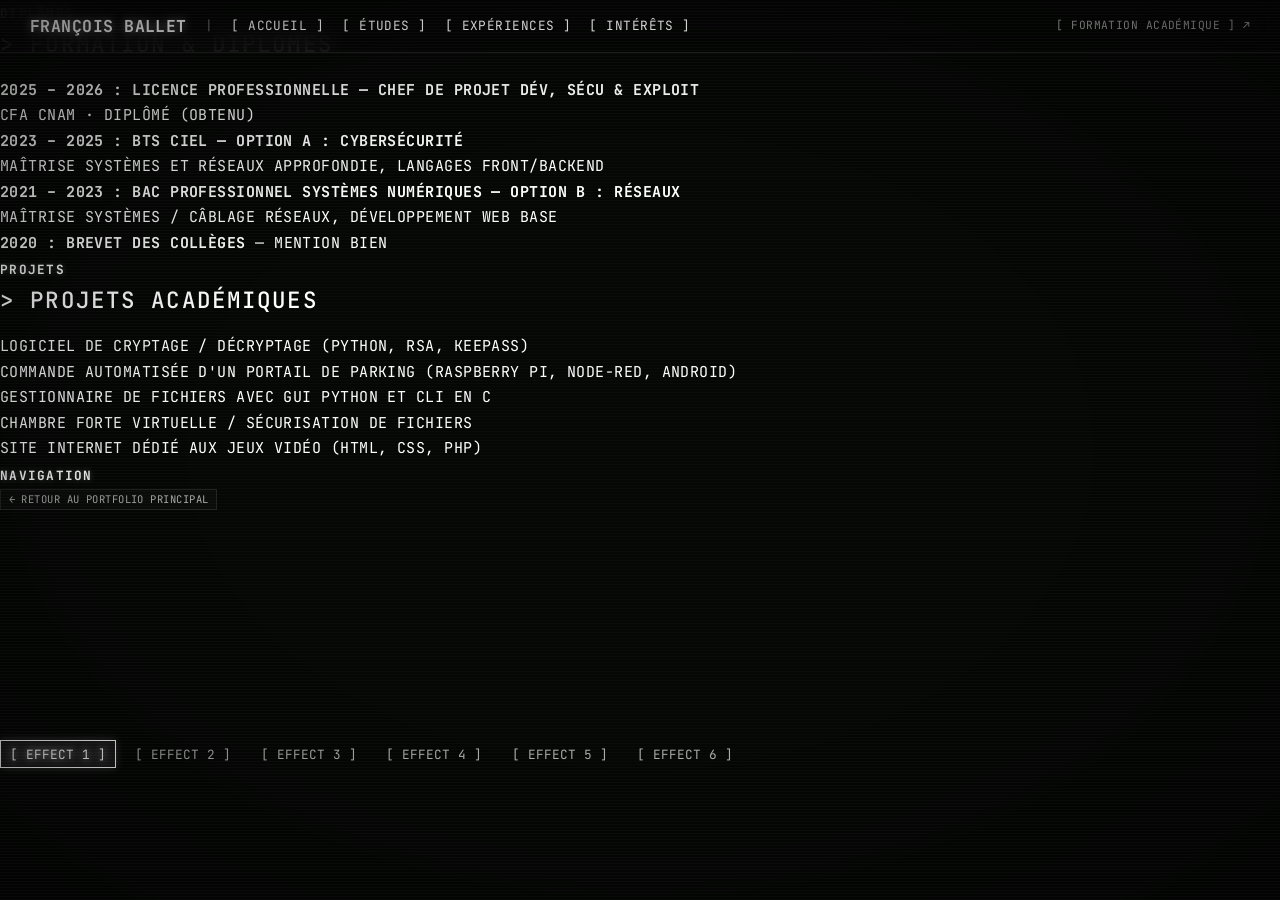
==== Portfolio/cv-etudes.html @ fd4faad6 "feat: update Licence Pro status to graduated (Diplômé)" ====
<!DOCTYPE html>
<html lang="fr">
<head>
  <meta charset="UTF-8">
  <meta name="viewport" content="width=device-width, initial-scale=1.0">
  <title>Parcours Scolaire — François Ballet</title>
  <link rel="stylesheet" href="css/type-shuffle.css">
</head>
<body>

  <header class="top-bar">
    <div class="top-bar-left">
      <a href="index.html" class="type-shuffle">FRANÇOIS BALLET</a>
      <span style="opacity: 0.4;">|</span>
      <a href="index.html" class="type-shuffle">[ ACCUEIL ]</a>
      <a href="cv-etudes.html" class="type-shuffle">[ ÉTUDES ]</a>
      <a href="cv-travail.html" class="type-shuffle">[ EXPÉRIENCES ]</a>
      <a href="interets.html" class="type-shuffle">[ INTÉRÊTS ]</a>
    </div>
    <div class="top-bar-right">
      <span>[ FORMATION ACADÉMIQUE ] ↗</span>
    </div>
  </header>

  <main class="layout-container" style="min-height: calc(100vh - 160px);">
    <div class="terminal-main" style="width: 100%;">
      
      <section class="terminal-section">
        <div class="label-title type-shuffle">DIPLÔMES</div>
        <div class="label-content">
          <h2 class="type-shuffle" style="margin-bottom: 1rem;">> FORMATION & DIPLÔMES</h2>
          <ul>
            <li class="type-shuffle">
              <strong>2025 – 2026 : LICENCE PROFESSIONNELLE — CHEF DE PROJET DÉV, SÉCU & EXPLOIT</strong><br>
              CFA CNAM · DIPLÔMÉ (OBTENU)
            </li>
            <li class="type-shuffle">
              <strong>2023 – 2025 : BTS CIEL — OPTION A : CYBERSÉCURITÉ</strong><br>
              MAÎTRISE SYSTÈMES ET RÉSEAUX APPROFONDIE, LANGAGES FRONT/BACKEND
            </li>
            <li class="type-shuffle">
              <strong>2021 – 2023 : BAC PROFESSIONNEL SYSTÈMES NUMÉRIQUES — OPTION B : RÉSEAUX</strong><br>
              MAÎTRISE SYSTÈMES / CÂBLAGE RÉSEAUX, DÉVELOPPEMENT WEB BASE
            </li>
            <li class="type-shuffle">
              <strong>2020 : BREVET DES COLLÈGES</strong> — MENTION BIEN
            </li>
          </ul>
        </div>
      </section>

      <section class="terminal-section">
        <div class="label-title type-shuffle">PROJETS</div>
        <div class="label-content">
          <h2 class="type-shuffle" style="margin-bottom: 1rem;">> PROJETS ACADÉMIQUES</h2>
          <ul>
            <li class="type-shuffle">LOGICIEL DE CRYPTAGE / DÉCRYPTAGE (PYTHON, RSA, KEEPASS)</li>
            <li class="type-shuffle">COMMANDE AUTOMATISÉE D'UN PORTAIL DE PARKING (RASPBERRY PI, NODE-RED, ANDROID)</li>
            <li class="type-shuffle">GESTIONNAIRE DE FICHIERS AVEC GUI PYTHON ET CLI EN C</li>
            <li class="type-shuffle">CHAMBRE FORTE VIRTUELLE / SÉCURISATION DE FICHIERS</li>
            <li class="type-shuffle">SITE INTERNET DÉDIÉ AUX JEUX VIDÉO (HTML, CSS, PHP)</li>
          </ul>
        </div>
      </section>

      <section class="terminal-section">
        <div class="label-title type-shuffle">NAVIGATION</div>
        <div class="label-content">
          <div class="item-tag-list">
            <a href="index.html" class="terminal-tag type-shuffle">← RETOUR AU PORTFOLIO PRINCIPAL</a>
          </div>
        </div>
      </section>

    </div>
  </main>

  <footer class="bottom-effects-bar">
    <button class="effect-btn active" data-effect="1">[ effect 1 ]</button>
    <button class="effect-btn" data-effect="2">[ effect 2 ]</button>
    <button class="effect-btn" data-effect="3">[ effect 3 ]</button>
    <button class="effect-btn" data-effect="4">[ effect 4 ]</button>
    <button class="effect-btn" data-effect="5">[ effect 5 ]</button>
    <button class="effect-btn" data-effect="6">[ effect 6 ]</button>
  </footer>

  <script src="js/type-shuffle.js"></script>
  <script>
    document.addEventListener('DOMContentLoaded', () => {
      if (window.TypeShuffleEngine) window.TypeShuffleEngine.init('.type-shuffle');
    });
  </script>
</body>
</html>
---- Portfolio/css/type-shuffle.css ----
/* ============================================================
   PORTFOLIO FRANÇOIS BALLET — Terminal CRT Design System
   TypeShuffle + Glassmorphism + GSAP Sections
   ============================================================ */

@import url('https://fonts.googleapis.com/css2?family=Share+Tech+Mono&family=Space+Mono:ital,wght@0,400;0,700;1,400&family=JetBrains+Mono:wght@300;400;500;700&display=swap');

/* ============================================================
   CSS CUSTOM PROPERTIES
   ============================================================ */
:root {
  --bg-primary: #050705;
  --bg-card: #0a0f0a;
  --bg-card-hover: #0f160f;
  --bg-glass: rgba(255, 255, 255, 0.03);
  --bg-glass-border: rgba(255, 255, 255, 0.08);
  --bg-glass-hover: rgba(255, 255, 255, 0.06);

  --color-text: #ffffff;
  --color-text-glow: #ffffff;
  --color-text-dim: #aaaaaa;
  --color-text-muted: #555555;
  --color-text-bright: #ffffff;
  --color-white: #ffffff;

  --color-cyan: #00ffcc;
  --color-yellow: #ccff00;
  --color-accent: #ffffff;

  --border-color: #222222;
  --border-active: #ffffff;

  --font-mono: 'JetBrains Mono', 'Share Tech Mono', 'Space Mono', 'Consolas', monospace;

  --scanline-color: rgba(255, 255, 255, 0.025);

  --section-padding: 6rem 0;
  --container-max: 1200px;
  --container-padding: 2rem;

  --radius-sm: 4px;
  --radius-md: 8px;

  --transition-fast: 0.15s ease;
  --transition-base: 0.3s ease;
}

/* ============================================================
   RESET
   ============================================================ */
*, *::before, *::after {
  margin: 0;
  padding: 0;
  box-sizing: border-box;
}

html {
  scroll-behavior: smooth;
  font-size: 15px;
}

body {
  font-family: var(--font-mono);
  font-weight: 400;
  color: var(--color-text);
  background: var(--bg-primary);
  line-height: 1.7;
  overflow-x: hidden;
  letter-spacing: 0.03em;
  -webkit-font-smoothing: antialiased;
}

/* CRT Scanlines */
body::before {
  content: '';
  position: fixed;
  inset: 0;
  background: repeating-linear-gradient(
    0deg,
    var(--scanline-color) 0px,
    var(--scanline-color) 1px,
    transparent 1px,
    transparent 3px
  );
  z-index: 9999;
  pointer-events: none;
}

/* CRT Vignette */
body::after {
  content: '';
  position: fixed;
  inset: 0;
  background: radial-gradient(ellipse at center, transparent 50%, rgba(0,0,0,0.5) 100%);
  z-index: 9998;
  pointer-events: none;
}

a { color: inherit; text-decoration: none; transition: var(--transition-fast); }
a:hover { color: var(--color-white); text-shadow: 0 0 8px var(--color-text-glow); }

h1, h2, h3, h4 {
  font-weight: 500;
  text-transform: uppercase;
  letter-spacing: 0.05em;
}

/* ============================================================
   TOP NAVIGATION BAR
   ============================================================ */
.top-bar {
  position: fixed;
  top: 0; left: 0; right: 0;
  display: flex;
  justify-content: space-between;
  align-items: center;
  padding: 0.8rem 2rem;
  background: rgba(5, 7, 5, 0.85);
  backdrop-filter: blur(12px);
  border-bottom: 1px solid var(--border-color);
  z-index: 1000;
  font-size: 0.85rem;
  transition: var(--transition-base);
}

.top-bar.scrolled {
  background: rgba(5, 7, 5, 0.95);
  box-shadow: 0 4px 20px rgba(255, 255, 255, 0.05);
}

.top-bar-left {
  display: flex;
  align-items: center;
  gap: 1.2rem;
}

.top-bar-left a:first-child {
  font-size: 1.1rem;
  font-weight: 700;
  color: var(--color-accent);
  text-shadow: 0 0 10px rgba(255, 255, 255, 0.5);
}

.nav-sep { opacity: 0.2; }

.nav-link {
  color: var(--color-text-dim);
  font-size: 0.8rem;
  transition: var(--transition-fast);
}

.nav-link:hover, .nav-link.active {
  color: var(--color-text);
  text-shadow: 0 0 6px rgba(255, 255, 255, 0.4);
}

.top-bar-right {
  color: var(--color-text-dim);
  font-size: 0.75rem;
}

.status-badge {
  display: inline-flex;
  align-items: center;
  gap: 0.5rem;
  color: #00ff66;
  text-shadow: 0 0 8px rgba(0, 255, 102, 0.6);
  font-weight: bold;
}

.status-dot {
  width: 8px;
  height: 8px;
  border-radius: 50%;
  background: #00ff66;
  box-shadow: 0 0 10px #00ff66, 0 0 20px rgba(0, 255, 102, 0.4);
  animation: pulse-green 1.5s ease-in-out infinite;
}

@keyframes pulse-green {
  0%, 100% { opacity: 1; box-shadow: 0 0 10px #00ff66, 0 0 20px rgba(0, 255, 102, 0.4); }
  50% { opacity: 0.5; box-shadow: 0 0 5px #00ff66; }
}

/* ============================================================
   SECTIONS — Common
   ============================================================ */
.section {
  position: relative;
  padding: var(--section-padding);
}

.section-container {
  max-width: var(--container-max);
  margin: 0 auto;
  padding: 0 var(--container-padding);
}

.section-header {
  margin-bottom: 3rem;
}

.section-header .label-title {
  display: block;
  font-size: 0.75rem;
  color: var(--color-text-dim);
  letter-spacing: 0.15em;
  margin-bottom: 0.5rem;
}

.section-title {
  font-size: clamp(1.4rem, 3vw, 2rem);
  color: var(--color-text);
  text-shadow: 0 0 12px rgba(255, 255, 255, 0.3);
  margin-bottom: 0.5rem;
}

.section-subtitle {
  font-size: 0.9rem;
  color: var(--color-text-dim);
  max-width: 600px;
}

/* ============================================================
   SECTION 1 — HERO
   ============================================================ */
.section--hero {
  min-height: 100vh;
  display: flex;
  flex-direction: column;
  justify-content: center;
  padding-top: 5rem;
  padding-bottom: 2rem;
}

.hero-grid {
  max-width: 1400px;
  margin: 0 auto;
  padding: 0 2rem;
  display: grid;
  grid-template-columns: 1.3fr 0.7fr;
  gap: 3rem;
  align-items: center;
}

.hero-row {
  display: grid;
  grid-template-columns: 120px 1fr;
  gap: 1rem;
  margin-bottom: 1.5rem;
  align-items: start;
}

.label-title {
  font-size: 0.85rem;
  font-weight: 700;
  color: var(--color-text);
  letter-spacing: 0.1em;
  text-shadow: 0 0 6px rgba(255, 255, 255, 0.3);
  padding-top: 3px;
}

.hero-name {
  font-size: clamp(1.5rem, 4vw, 2.5rem);
  font-weight: 700;
  letter-spacing: 0.08em;
  text-shadow: 0 0 15px rgba(255, 255, 255, 0.5);
  line-height: 1.2;
}

.hero-role {
  font-size: clamp(0.9rem, 2vw, 1.2rem);
  font-weight: 400;
  color: var(--color-text);
}

.hero-bio {
  font-size: 0.85rem;
  color: var(--color-text-dim);
  line-height: 1.8;
}

.hero-cta-buttons {
  display: flex;
  gap: 1rem;
  flex-wrap: wrap;
}

/* GTA Avatar Parallax Card */
.tilt-wrapper {
  perspective: 1000px;
  width: 100%;
  display: flex;
  justify-content: center;
}

.tilt-wrapper {
  position: relative;
  width: 100%;
  max-width: 350px;
  display: flex;
  justify-content: center;
  perspective: 1000px;
}

.gta-avatar-container {
  border: 1px solid var(--border-color);
  background: var(--bg-card);
  padding: 1rem;
  position: relative;
  display: flex;
  flex-direction: column;
  align-items: center;
  border-radius: var(--radius-md);
  box-shadow: 0 10px 30px rgba(0, 0, 0, 0.5);
  transform-style: preserve-3d;
  will-change: transform;
  width: 100%;
}

.glare {
  position: absolute;
  top: 0;
  left: 0;
  width: 100%;
  height: 100%;
  background: radial-gradient(circle at 50% 50%, rgba(255, 255, 255, 0.2) 0%, transparent 60%);
  opacity: 0;
  pointer-events: none;
  z-index: 10;
  mix-blend-mode: overlay;
  transition: opacity 0.3s ease;
}

.avatar-loader {
  position: absolute;
  top: 50%;
  left: 50%;
  transform: translate(-50%, -50%);
  font-family: var(--font-mono);
  font-size: 0.8rem;
  color: var(--color-text-dim);
  letter-spacing: 0.1em;
  z-index: 5;
  animation: pulse 1.5s infinite;
}

.gta-avatar {
  width: 100%;
  height: 400px; /* Fixed height for 3D canvas */
  display: block;
  transform: translateZ(60px); /* Parallax pop-out */
  pointer-events: none;
  z-index: 6;
}

.gta-avatar canvas {
  width: 100% !important;
  height: 100% !important;
  outline: none;
  filter: drop-shadow(0 15px 20px rgba(0, 0, 0, 0.9));
}

.gta-label {
  font-family: var(--font-mono);
  font-size: 0.75rem;
  color: var(--color-text-dim);
  margin-top: 1rem;
  text-align: center;
  letter-spacing: 0.1em;
  transform: translateZ(30px); /* Slight pop-out for label */
}

/* External Stats Button */
.btn-show-stats-outside {
  background: rgba(10, 10, 15, 0.85);
  backdrop-filter: blur(5px);
  border: 1px solid var(--color-accent);
  color: var(--color-accent);
  padding: 0.8rem 2rem;
  font-family: var(--font-mono);
  font-size: 0.9rem;
  font-weight: bold;
  cursor: pointer;
  border-radius: var(--radius-sm);
  transition: all 0.3s ease;
  z-index: 10;
  box-shadow: 0 0 20px rgba(0, 255, 102, 0.2);
  width: 100%;
  max-width: 350px;
}

.btn-show-stats-outside:hover {
  background: var(--color-accent);
  color: #000;
  box-shadow: 0 0 25px rgba(0, 255, 102, 0.6);
}

/* Hero Portrait Container */
.hero-portrait {
  position: relative;
  z-index: 20;
  display: flex;
  flex-direction: column;
  justify-content: center;
  align-items: center;
  gap: 1.5rem; /* Gap between card and button */
}

/* Stats Modal Overlay */
.stats-modal-overlay {
  position: fixed;
  top: 0;
  left: 0;
  width: 100vw;
  height: 100vh;
  background: rgba(5, 5, 8, 0.85);
  backdrop-filter: blur(10px);
  z-index: 1000;
  display: flex;
  justify-content: center;
  align-items: center;
  opacity: 0;
  pointer-events: none;
  transition: opacity 0.4s ease;
}

.stats-modal-overlay.is-active {
  opacity: 1;
  pointer-events: all;
}

.stats-modal-content {
  position: relative;
  width: 90vw;
  max-width: 1000px;
  height: 80vh;
  max-height: 700px;
  background: rgba(10, 10, 15, 0.95);
  border: 1px solid var(--color-accent);
  border-radius: var(--radius-md);
  box-shadow: 0 0 50px rgba(0, 255, 102, 0.15);
  display: flex;
  flex-direction: row;
  overflow: hidden;
  transform: scale(0.95) translateY(20px);
  transition: transform 0.4s cubic-bezier(0.175, 0.885, 0.32, 1.275);
}

.stats-modal-overlay.is-active .stats-modal-content {
  transform: scale(1) translateY(0);
}

.btn-close-modal {
  position: absolute;
  top: 1rem;
  right: 1.5rem;
  background: none;
  border: none;
  color: var(--color-text-dim);
  font-family: var(--font-mono);
  font-size: 1.5rem;
  cursor: pointer;
  transition: color 0.3s ease;
  z-index: 10;
}

.btn-close-modal:hover {
  color: var(--color-accent);
}

.modal-3d-area {
  flex: 1;
  border-right: 1px solid rgba(0, 255, 102, 0.2);
  display: flex;
  justify-content: center;
  align-items: center;
  background: radial-gradient(circle at center, rgba(0, 255, 102, 0.05) 0%, transparent 70%);
  position: relative;
}

.modal-stats-area {
  flex: 1;
  padding: 3rem;
  overflow-y: auto;
  display: flex;
  flex-direction: column;
}

@media (max-width: 900px) {
  .stats-modal-content {
    flex-direction: column;
    height: 90vh;
  }
  .modal-3d-area {
    border-right: none;
    border-bottom: 1px solid rgba(0, 255, 102, 0.2);
    min-height: 40vh;
  }
  .modal-stats-area {
    padding: 1.5rem;
  }
}

/* Stats Panel RPG */
.stats-panel {
  width: 100%;
  display: flex;
  flex-direction: column;
  gap: 1.5rem;
  padding-bottom: 2rem; /* space for back button */
}

.stats-title {
  color: var(--color-accent);
  font-family: var(--font-mono);
  font-size: 0.9rem;
  text-align: left;
  border-bottom: 1px solid rgba(0, 255, 102, 0.2);
  padding-bottom: 0.5rem;
  margin-top: 0.5rem;
}

.stats-title--small {
  margin-top: 0;
}

.stat-group {
  display: flex;
  flex-direction: column;
  gap: 0.8rem;
}

.stat-item {
  display: flex;
  flex-direction: column;
  gap: 0.3rem;
}

.stat-info {
  display: flex;
  justify-content: space-between;
  font-family: var(--font-mono);
  font-size: 0.7rem;
  color: var(--color-text);
  letter-spacing: 0.05em;
}

.stat-percent {
  color: var(--color-accent);
  font-weight: bold;
}

.btn-boxe {
  background: rgba(0, 255, 102, 0.1);
  border: 1px solid var(--color-accent);
  color: var(--color-accent);
  padding: 0.2rem 0.5rem;
  font-family: var(--font-mono);
  font-size: 0.6rem;
  cursor: pointer;
  border-radius: var(--radius-sm);
  transition: all 0.3s ease;
  margin-left: 10px;
}

.btn-boxe:hover {
  background: var(--color-accent);
  color: #000;
  box-shadow: 0 0 10px rgba(0, 255, 102, 0.4);
}

.stat-bar {
  width: 100%;
  height: 6px;
  background: rgba(255, 255, 255, 0.05);
  border-radius: 3px;
  overflow: hidden;
  position: relative;
}

.stat-fill {
  height: 100%;
  width: 0%; /* Animated via JS */
  background: linear-gradient(90deg, #004422, var(--color-accent));
  box-shadow: 0 0 10px rgba(0, 255, 102, 0.5);
  border-radius: 3px;
  transition: width 1s cubic-bezier(0.4, 0, 0.2, 1);
}

.stat-fill--max {
  background: linear-gradient(90deg, #0088ff, #00f2fe);
  box-shadow: 0 0 10px rgba(0, 242, 254, 0.5);
}

/* Effects bar */
.effects-bar {
  display: flex;
  justify-content: center;
  gap: 1.5rem;
  margin-top: 2rem;
  padding: 0 2rem;
}

.effect-btn {
  background: transparent;
  border: 1px solid transparent;
  color: var(--color-text-dim);
  font-family: var(--font-mono);
  font-size: 0.85rem;
  padding: 0.3rem 0.6rem;
  cursor: pointer;
  text-transform: uppercase;
  transition: var(--transition-fast);
}

.effect-btn:hover, .effect-btn.active {
  color: var(--color-text);
  border-color: var(--border-active);
  text-shadow: 0 0 8px var(--color-text-glow);
  box-shadow: 0 0 8px rgba(255, 255, 255, 0.2);
}

.effect-btn.active {
  background: rgba(255, 255, 255, 0.08);
}

/* Scroll cue */
.scroll-cue {
  position: absolute;
  bottom: 2rem;
  left: 50%;
  transform: translateX(-50%);
  display: flex;
  flex-direction: column;
  align-items: center;
  gap: 0.5rem;
  font-size: 0.7rem;
  color: var(--color-text-muted);
  letter-spacing: 0.2em;
}

.scroll-cue-line {
  width: 1px;
  height: 30px;
  background: linear-gradient(to bottom, var(--color-text-dim), transparent);
  animation: scrollPulse 2s ease-in-out infinite;
}

@keyframes scrollPulse {
  0%, 100% { opacity: 0.3; transform: scaleY(1); }
  50% { opacity: 1; transform: scaleY(1.3); }
}

/* TypeShuffle char spans */
.word { display: inline-block; white-space: nowrap; }
.char { display: inline-block; }

/* ============================================================
   SECTION 2 — PROJECTS
   ============================================================ */
.section--projects {
  background: linear-gradient(180deg, var(--bg-primary), rgba(0, 20, 10, 0.5), var(--bg-primary));
}

.projects-grid {
  display: grid;
  grid-template-columns: repeat(auto-fill, minmax(340px, 1fr));
  gap: 1.5rem;
}

/* Glass Card */
.glass-card {
  background: var(--bg-glass);
  border: 1px solid var(--bg-glass-border);
  backdrop-filter: blur(10px);
  border-radius: var(--radius-md);
  transition: var(--transition-base);
}

.glass-card:hover {
  background: var(--bg-glass-hover);
  border-color: rgba(255, 255, 255, 0.15);
  box-shadow: 0 4px 30px rgba(255, 255, 255, 0.08);
  transform: translateY(-2px);
}

.project-card {
  padding: 1.5rem;
  display: flex;
  flex-direction: column;
  gap: 0.8rem;
}

.project-card-header {
  display: flex;
  justify-content: space-between;
  align-items: center;
}

.project-icon {
  width: 42px;
  height: 42px;
  border-radius: var(--radius-sm);
  background: rgba(255, 255, 255, 0.08);
  display: flex;
  align-items: center;
  justify-content: center;
  font-size: 1.1rem;
  color: var(--color-accent);
}

.project-status {
  font-size: 0.7rem;
  color: var(--color-text-muted);
  border: 1px solid var(--border-color);
  padding: 0.15rem 0.5rem;
  border-radius: 2px;
}

.project-status.status--active {
  color: var(--color-cyan);
  border-color: rgba(0, 255, 204, 0.3);
  background: rgba(0, 255, 204, 0.05);
}

.project-title {
  font-size: 1.05rem;
  font-weight: 600;
  color: var(--color-text);
}

.project-subtitle {
  font-size: 0.8rem;
  color: var(--color-text-dim);
}

.project-desc {
  font-size: 0.8rem;
  color: var(--color-text-dim);
  line-height: 1.6;
}

.project-tags {
  display: flex;
  flex-wrap: wrap;
  gap: 0.4rem;
  margin-top: auto;
}

.terminal-tag {
  border: 1px solid var(--border-color);
  padding: 0.15rem 0.5rem;
  font-size: 0.7rem;
  color: var(--color-text-dim);
  background: rgba(255, 255, 255, 0.02);
  transition: var(--transition-fast);
  font-family: var(--font-mono);
  text-transform: uppercase;
}

.terminal-tag:hover {
  border-color: var(--border-active);
  color: var(--color-text);
  box-shadow: 0 0 6px rgba(255, 255, 255, 0.2);
}

.project-link {
  display: inline-flex;
  align-items: center;
  gap: 0.4rem;
  font-size: 0.8rem;
  color: var(--color-accent);
  margin-top: 0.5rem;
  transition: var(--transition-fast);
}

.project-link:hover {
  text-shadow: 0 0 10px var(--color-text-glow);
}

/* ============================================================
   SECTION 3 — SKILLS (Horizontal pinned scroll)
   ============================================================ */
.section--skills {
  overflow: hidden;
  background: var(--bg-primary);
}

.skills-grid {
  display: grid;
  grid-template-columns: repeat(auto-fit, minmax(320px, 1fr));
  gap: 1.5rem;
}

.skill-card {
  padding: 2rem;
  display: flex;
  flex-direction: column;
  justify-content: space-between;
}

.skill-slide-inner {
  max-width: 700px;
  width: 100%;
}

.skill-slide-number {
  display: block;
  font-size: 4rem;
  font-weight: 700;
  color: rgba(255, 255, 255, 0.05);
  line-height: 1;
  margin-bottom: 0.5rem;
}

.skill-slide-title {
  font-size: clamp(1.2rem, 2.5vw, 2rem);
  font-weight: 700;
  color: var(--color-text);
  text-shadow: 0 0 15px rgba(255, 255, 255, 0.4);
  margin-bottom: 1rem;
  letter-spacing: 0;
  word-wrap: break-word;
}

.skill-slide-desc {
  font-size: 0.95rem;
  color: var(--color-text-dim);
  margin-bottom: 1.5rem;
  line-height: 1.6;
}

.skill-tags {
  display: flex;
  flex-wrap: wrap;
  gap: 0.8rem;
}

.skill-tags .terminal-tag {
  font-size: 1.1rem;
  padding: 0.5rem 1rem;
  border-color: rgba(255, 255, 255, 0.2);
}

/* --- 3D Server Rack (Cybersécurité) --- */
.server-rack-container {
  margin-top: 1.5rem;
  perspective: 1000px;
  display: flex;
  justify-content: center;
  align-items: center;
  height: 200px;
}

.server-rack-container.enlarged .server-rack {
  --scale: 1;
  transform: scale(var(--scale)) rotateX(-15deg) rotateY(-30deg);
  transition: transform 0.5s ease;
  will-change: transform;
}

.server-rack-container.enlarged:hover .server-rack {
  transform: scale(var(--scale)) rotateX(-10deg) rotateY(-10deg);
}

.server-rack {
  position: relative;
  width: 160px;
  height: 140px;
  transform-style: preserve-3d;
  /* La rotation est gérée par GSAP, mais on met une valeur par défaut */
  transform: rotateX(-15deg) rotateY(-30deg);
}

.server-unit {
  position: absolute;
  width: 160px;
  height: 30px;
  transform-style: preserve-3d;
}

.server-unit.unit-1 { transform: translateY(0); }
.server-unit.unit-2 { transform: translateY(40px); }
.server-unit.unit-3 { transform: translateY(80px); }

.server-face {
  position: absolute;
  border: 1px solid rgba(0, 255, 204, 0.4);
  background: rgba(0, 20, 10, 0.7);
  box-shadow: inset 0 0 15px rgba(0, 255, 204, 0.15);
}

.server-front, .server-back { width: 160px; height: 30px; }
.server-left, .server-right { width: 120px; height: 30px; }
.server-top, .server-bottom { width: 160px; height: 120px; }

.server-front  { transform: rotateY(0deg) translateZ(60px); display: flex; align-items: center; justify-content: flex-end; padding-right: 15px; }
.server-back   { transform: rotateY(180deg) translateZ(60px); }
.server-right  { transform: rotateY(90deg) translateZ(100px); }
.server-left   { transform: rotateY(-90deg) translateZ(60px); }
.server-top    { transform: rotateX(90deg) translateZ(15px); }
.server-bottom { transform: rotateX(-90deg) translateZ(15px); }

/* Serveur Façade Détails */
.server-front::before {
  content: '';
  position: absolute;
  left: 10px;
  top: 10px;
  width: 80px;
  height: 10px;
  background: repeating-linear-gradient(90deg, transparent, transparent 2px, rgba(0, 255, 204, 0.3) 2px, rgba(0, 255, 204, 0.3) 4px);
}

.led-group {
  display: flex;
  gap: 6px;
}

.led {
  width: 6px;
  height: 6px;
  border-radius: 50%;
  background: #333;
}

.led.blink-1 { animation: ledBlink 1.2s infinite alternate; }
.led.blink-2 { animation: ledBlink 0.8s infinite alternate-reverse; }
.led.blink-3 { animation: ledBlink 2s infinite step-end; }

@keyframes ledBlink {
  0%, 20% { background: #333; box-shadow: none; }
  50%, 100% { background: var(--color-cyan); box-shadow: 0 0 10px var(--color-cyan); }
}

/* --- 3D Monitor (Développement Web) --- */
.monitor-container {
  margin-top: 1.5rem;
  perspective: 1000px;
  display: flex;
  justify-content: center;
  align-items: center;
  height: 200px;
}

.monitor-3d {
  position: relative;
  width: 200px;
  height: 180px;
  transform-style: preserve-3d;
  --scale: 0.85;
  transform: scale(var(--scale)) rotateX(-10deg) rotateY(20deg);
  transition: transform 0.5s ease;
  will-change: transform;
}

.monitor-container:hover .monitor-3d {
  transform: scale(var(--scale)) rotateX(-5deg) rotateY(35deg);
}

.monitor-stand, .monitor-base, .monitor-screen-body {
  position: absolute;
  transform-style: preserve-3d;
}

.monitor-base {
  bottom: 0;
  left: 50%;
  transform: translateX(-50%);
  width: 80px;
  height: 10px;
}
.base-top {
  position: absolute;
  width: 80px;
  height: 40px;
  background: #111;
  transform: rotateX(90deg) translateZ(5px);
  border: 1px solid #333;
}

.monitor-stand {
  bottom: 10px;
  left: 50%;
  transform: translateX(-50%);
  width: 20px;
  height: 50px;
  background: #1a1a1a;
  border-left: 1px solid #333;
  border-right: 1px solid #333;
}

.monitor-screen-body {
  top: 0;
  left: 0;
  width: 200px;
  height: 120px;
  background: #0a0a0a;
  border: 2px solid #222;
  border-radius: 4px;
  box-shadow: 0 10px 30px rgba(0,0,0,0.5);
  transform: translateZ(10px);
}

.screen-front {
  position: absolute;
  inset: 0;
  padding: 4px;
  background: #000;
  transform: translateZ(5px);
}

.screen-display {
  width: 100%;
  height: 100%;
  background: #050a05;
  border: 1px solid rgba(0, 255, 204, 0.2);
  overflow: hidden;
  position: relative;
  box-shadow: inset 0 0 20px rgba(0, 255, 204, 0.1);
}

.code-lines {
  padding: 8px;
  font-family: var(--font-mono);
  font-size: 0.55rem;
  color: var(--color-cyan);
  display: flex;
  flex-direction: column;
  gap: 4px;
  animation: codeScroll 4s infinite linear;
}

.code-lines span {
  white-space: nowrap;
  opacity: 0.8;
}

@keyframes codeScroll {
  0% { transform: translateY(100%); }
  100% { transform: translateY(-100%); }
}

/* --- 3D Laptop (Systèmes & Réseaux) --- */
.laptop-container {
  margin-top: 1.5rem;
  perspective: 1000px;
  display: flex;
  justify-content: center;
  align-items: center;
  height: 200px;
}

.laptop-3d {
  position: relative;
  width: 200px;
  height: 150px;
  transform-style: preserve-3d;
  --scale: 0.85;
  transform: scale(var(--scale)) rotateX(-20deg) rotateY(-20deg);
  transition: transform 0.5s ease;
  will-change: transform;
}

.laptop-container:hover .laptop-3d {
  transform: scale(var(--scale)) rotateX(-15deg) rotateY(-5deg);
}

.laptop-base {
  position: absolute;
  bottom: 20px;
  left: 0;
  width: 200px;
  height: 10px;
  transform-style: preserve-3d;
}

.laptop-base > div {
  position: absolute;
  background: #0a0a0a;
  border: 1px solid #1a1a1a;
}

.laptop-base .base-top {
  top: -60px;
  left: 0;
  width: 200px;
  height: 130px;
  background: #111;
  border: 1px solid #333;
  transform: rotateX(90deg) translateZ(5px);
  display: flex;
  flex-direction: column;
  align-items: center;
  padding-top: 10px;
}

.laptop-base .base-bottom {
  top: -60px;
  left: 0;
  width: 200px;
  height: 130px;
  background: #050505;
  transform: rotateX(-90deg) translateZ(5px);
}

.laptop-base .base-front {
  top: 0;
  left: 0;
  width: 200px;
  height: 10px;
  transform: translateZ(65px);
}

.laptop-base .base-back {
  top: 0;
  left: 0;
  width: 200px;
  height: 10px;
  transform: rotateY(180deg) translateZ(65px);
}

.laptop-base .base-left {
  top: 0;
  left: 35px;
  width: 130px;
  height: 10px;
  transform: rotateY(-90deg) translateZ(100px);
}

.laptop-base .base-right {
  top: 0;
  left: 35px;
  width: 130px;
  height: 10px;
  transform: rotateY(90deg) translateZ(100px);
}

.laptop-keyboard {
  width: 170px;
  height: 60px;
  background: #0a0a0a;
  border-radius: 2px;
  border: 1px solid #222;
  box-shadow: inset 0 0 10px rgba(0, 255, 204, 0.1);
  background-image: radial-gradient(rgba(0, 255, 204, 0.2) 1px, transparent 1px);
  background-size: 8px 8px;
}

.trackpad {
  margin-top: 10px;
  width: 60px;
  height: 35px;
  background: #151515;
  border-radius: 2px;
  border: 1px solid #222;
}

.laptop-lid {
  position: absolute;
  bottom: 25px; /* Aligned with base-top back edge */
  left: 0;
  width: 200px;
  height: 130px;
  transform-style: preserve-3d;
  transform-origin: bottom center;
  transform: translateZ(-65px) rotateX(-15deg); /* Open lid */
}

.laptop-lid > div {
  position: absolute;
  background: #111;
  border: 1px solid #222;
}

.lid-front {
  top: 0;
  left: 0;
  width: 200px;
  height: 130px;
  background: #0a0a0a;
  border: 2px solid #222;
  border-radius: 4px 4px 0 0;
  transform: translateZ(2px);
  padding: 4px;
}

.lid-screen {
  width: 100%;
  height: 100%;
  background: #020502;
  border: 1px solid rgba(0, 255, 204, 0.2);
  display: flex;
  align-items: center;
  justify-content: center;
  gap: 5px;
  color: var(--color-cyan);
  font-family: var(--font-mono);
  font-size: 0.7rem;
  box-shadow: inset 0 0 20px rgba(0, 255, 204, 0.05);
}

.lid-back {
  top: 0;
  left: 0;
  width: 200px;
  height: 130px;
  background: #111;
  border: 1px solid #333;
  border-radius: 4px 4px 0 0;
  transform: rotateY(180deg) translateZ(2px);
  display: flex;
  align-items: center;
  justify-content: center;
}

.lid-left {
  top: 0;
  left: 98px;
  width: 4px;
  height: 130px;
  transform: rotateY(-90deg) translateZ(100px);
}

.lid-right {
  top: 0;
  left: 98px;
  width: 4px;
  height: 130px;
  transform: rotateY(90deg) translateZ(100px);
}

.lid-top {
  top: 63px;
  left: 0;
  width: 200px;
  height: 4px;
  transform: rotateX(90deg) translateZ(65px);
}

.lid-logo {
  font-size: 1.5rem;
  color: #333;
}

/* ============================================================
   SECTION 4 — EXPERIENCE
   ============================================================ */
.section--experience {
  background: linear-gradient(180deg, var(--bg-primary), rgba(0, 15, 8, 0.4), var(--bg-primary));
}

.experience-grid {
  position: relative;
  max-width: 800px;
  margin: 0 auto;
  padding-left: 2rem;
}

/* Timeline line */
.experience-grid::before {
  content: '';
  position: absolute;
  left: 6px;
  top: 0;
  bottom: 0;
  width: 1px;
  background: linear-gradient(to bottom, var(--border-color), var(--color-text-dim), var(--border-color));
}

.experience-item {
  position: relative;
  padding: 0 0 2rem 2rem;
  display: grid;
  grid-template-columns: 100px 1fr;
  gap: 1rem;
  align-items: start;
}

.exp-dot {
  position: absolute;
  left: -2rem;
  top: 4px;
  width: 12px;
  height: 12px;
  border-radius: 50%;
  border: 2px solid var(--color-accent);
  background: var(--bg-primary);
  z-index: 1;
}

.exp--work .exp-dot {
  border-color: var(--color-cyan);
  box-shadow: 0 0 8px rgba(0, 255, 204, 0.3);
}

.exp-year {
  font-size: 0.8rem;
  color: var(--color-text-dim);
  font-weight: 600;
}

.exp-title {
  font-size: 0.95rem;
  font-weight: 600;
  color: var(--color-text);
  margin-bottom: 0.3rem;
}

.exp-place {
  display: block;
  font-size: 0.8rem;
  color: var(--color-text-dim);
  margin-bottom: 0.3rem;
}

.exp-status {
  display: inline-block;
  font-size: 0.7rem;
  color: var(--color-cyan);
  border: 1px solid rgba(0, 255, 204, 0.3);
  padding: 0.1rem 0.4rem;
  border-radius: 2px;
  margin-bottom: 0.3rem;
}

.exp-desc {
  font-size: 0.8rem;
  color: var(--color-text-muted);
  line-height: 1.6;
  margin-top: 0.3rem;
}

/* ============================================================
   SECTION 5 — CONTACT (Chatbot)
   ============================================================ */
.section--contact {
  background: var(--bg-primary);
  padding-bottom: 4rem;
}

.chatbot-container {
  max-width: 700px;
  margin: 0 auto;
}

.chatbot-window {
  border: 1px solid var(--border-color);
  border-radius: var(--radius-md);
  background: var(--bg-card);
  overflow: hidden;
}

.chatbot-header {
  display: flex;
  justify-content: space-between;
  align-items: center;
  padding: 0.8rem 1.2rem;
  background: rgba(255, 255, 255, 0.03);
  border-bottom: 1px solid var(--border-color);
  font-size: 0.85rem;
}

.chatbot-title {
  color: var(--color-text);
  font-weight: 600;
}

.chatbot-status {
  color: var(--color-text-dim);
  font-size: 0.75rem;
}

.chatbot-messages {
  min-height: 300px;
  max-height: 450px;
  overflow-y: auto;
  padding: 1.2rem;
  display: flex;
  flex-direction: column;
  gap: 0.8rem;
}

.chatbot-msg {
  padding: 0.6rem 1rem;
  border-radius: var(--radius-sm);
  font-size: 0.85rem;
  line-height: 1.6;
  max-width: 90%;
  animation: msgFadeIn 0.3s ease;
}

@keyframes msgFadeIn {
  from { opacity: 0; transform: translateY(8px); }
  to { opacity: 1; transform: translateY(0); }
}

.chatbot-msg--bot {
  background: rgba(255, 255, 255, 0.05);
  border: 1px solid var(--border-color);
  color: var(--color-text);
  align-self: flex-start;
}

.chatbot-msg--user {
  background: rgba(255, 255, 255, 0.1);
  border: 1px solid rgba(255, 255, 255, 0.2);
  color: var(--color-text-bright);
  align-self: flex-end;
}

.chatbot-input-area {
  padding: 1rem 1.2rem;
  border-top: 1px solid var(--border-color);
}

.chatbot-options {
  display: flex;
  flex-wrap: wrap;
  gap: 0.5rem;
}

.chatbot-option-btn {
  background: transparent;
  border: 1px solid var(--border-color);
  color: var(--color-text);
  font-family: var(--font-mono);
  font-size: 0.8rem;
  padding: 0.5rem 0.8rem;
  cursor: pointer;
  text-transform: uppercase;
  transition: var(--transition-fast);
  text-decoration: none;
  display: inline-block;
}

.chatbot-option-btn:hover {
  border-color: var(--border-active);
  color: var(--color-white);
  background: rgba(255, 255, 255, 0.08);
  box-shadow: 0 0 10px rgba(255, 255, 255, 0.2);
  text-shadow: 0 0 6px var(--color-text-glow);
}

.chatbot-form {
  display: flex;
  gap: 0.8rem;
}

.chatbot-form .terminal-input {
  flex: 1;
}

.chatbot-submit-btn {
  background: rgba(255, 255, 255, 0.08);
  border: 1px solid var(--border-active);
  color: var(--color-text);
  font-family: var(--font-mono);
  font-size: 0.8rem;
  padding: 0.5rem 1rem;
  cursor: pointer;
  text-transform: uppercase;
  transition: var(--transition-fast);
  white-space: nowrap;
}

.chatbot-submit-btn:hover {
  background: var(--color-accent);
  color: #000;
}

.chatbot-links {
  display: flex;
  gap: 1rem;
}

.chatbot-link {
  display: inline-flex;
  align-items: center;
  gap: 0.5rem;
  color: var(--color-accent);
  font-size: 0.9rem;
  padding: 0.5rem 1rem;
  border: 1px solid var(--border-color);
  transition: var(--transition-fast);
}

.chatbot-link:hover {
  border-color: var(--border-active);
  box-shadow: 0 0 10px rgba(255, 255, 255, 0.3);
}

.chatbot-summary {
  margin-top: 1rem;
}

.chatbot-summary-text {
  font-family: var(--font-mono);
  font-size: 0.8rem;
  color: var(--color-text);
  line-height: 1.5;
  padding: 1rem;
  background: rgba(255, 255, 255, 0.03);
  border: 1px solid var(--border-color);
  overflow-x: auto;
  white-space: pre;
}

.chatbot-actions {
  display: flex;
  flex-wrap: wrap;
  gap: 0.5rem;
  margin-top: 1rem;
}

/* Terminal Input */
.terminal-input {
  width: 100%;
  background: rgba(0, 10, 5, 0.8);
  border: 1px solid var(--border-color);
  color: var(--color-text);
  font-family: var(--font-mono);
  font-size: 0.85rem;
  padding: 0.6rem 0.8rem;
  outline: none;
  transition: var(--transition-fast);
}

.terminal-input:focus {
  border-color: var(--border-active);
  box-shadow: 0 0 8px rgba(255, 255, 255, 0.2);
}

.terminal-input::placeholder {
  color: var(--color-text-muted);
}

/* Terminal Button */
.terminal-btn {
  display: inline-block;
  background: rgba(255, 255, 255, 0.06);
  border: 1px solid var(--border-active);
  color: var(--color-text);
  font-family: var(--font-mono);
  font-size: 0.85rem;
  padding: 0.6rem 1.2rem;
  cursor: pointer;
  text-transform: uppercase;
  transition: var(--transition-base);
  text-decoration: none;
}

.terminal-btn:hover {
  background: var(--color-accent);
  color: #000;
  box-shadow: 0 0 20px rgba(255, 255, 255, 0.4);
  text-shadow: none;
}

.terminal-btn--outline {
  border-color: var(--border-color);
  background: transparent;
}

.terminal-btn--outline:hover {
  border-color: var(--border-active);
  background: rgba(255, 255, 255, 0.06);
  color: var(--color-text);
}

/* ============================================================
   CHATBOT CADRAGE DE PROJET
   Utilise exclusivement les variables existantes du design system.
   ============================================================ */

/* --- Fenêtre principale --- */
.cadrage-window {
  border: 1px solid var(--border-color);
  border-radius: var(--radius-md);
  background: var(--bg-card);
  overflow: hidden;
  max-width: 780px;
  margin: 0 auto;
}

.cadrage-header {
  display: flex;
  justify-content: space-between;
  align-items: center;
  padding: 0;
  background: rgba(255, 255, 255, 0.03);
  border-bottom: 1px solid var(--border-color);
  font-size: 0.85rem;
}

.cadrage-tabs {
  display: flex;
  flex: 1;
}

.cadrage-tab {
  background: none;
  border: none;
  border-bottom: 2px solid transparent;
  color: var(--color-text-dim);
  font-family: var(--font-mono);
  font-size: 0.8rem;
  font-weight: 600;
  padding: 0.8rem 1.2rem;
  cursor: pointer;
  transition: all 0.3s ease;
  display: flex;
  align-items: center;
  gap: 0.5rem;
}

.cadrage-tab:hover {
  color: var(--color-text);
  background: rgba(255, 255, 255, 0.03);
}

.cadrage-tab--active {
  color: var(--color-accent);
  border-bottom-color: var(--color-accent);
  background: rgba(0, 255, 102, 0.03);
}

.cadrage-tab i {
  font-size: 0.9rem;
}

.cadrage-status {
  color: var(--color-text-dim);
  font-size: 0.75rem;
  padding-right: 1.2rem;
}

.cadrage-body {
  padding: 1.5rem;
  min-height: 350px;
}

/* --- Écran d'intro --- */
.cadrage-intro {
  text-align: center;
  padding: 2rem 1rem;
  display: flex;
  flex-direction: column;
  align-items: center;
  gap: 1rem;
}

.cadrage-intro-icon {
  width: 56px;
  height: 56px;
  border-radius: var(--radius-md);
  background: rgba(255, 255, 255, 0.06);
  display: flex;
  align-items: center;
  justify-content: center;
  font-size: 1.5rem;
  color: var(--color-cyan);
  border: 1px solid var(--border-color);
}

.cadrage-intro-title {
  font-size: 1.3rem;
  font-weight: 700;
  color: var(--color-text);
  text-shadow: 0 0 12px rgba(255, 255, 255, 0.15);
  letter-spacing: 0.05em;
}

.cadrage-intro-desc {
  font-size: 0.85rem;
  color: var(--color-text-dim);
  max-width: 520px;
  line-height: 1.7;
}

.cadrage-intro-time {
  font-size: 0.8rem;
  color: var(--color-cyan);
  display: flex;
  align-items: center;
  gap: 0.5rem;
  border: 1px solid rgba(0, 255, 204, 0.2);
  padding: 0.3rem 0.8rem;
  border-radius: 2px;
}

.cadrage-intro-actions {
  display: flex;
  flex-direction: column;
  gap: 0.8rem;
  margin-top: 0.5rem;
  width: 100%;
  max-width: 360px;
}

.cadrage-intro-actions .terminal-btn {
  width: 100%;
  text-align: center;
}

/* --- Stepper de progression --- */
.cadrage-stepper {
  display: flex;
  align-items: center;
  gap: 0;
  margin-bottom: 1.5rem;
  padding: 0.8rem 0;
  overflow-x: auto;
  scrollbar-width: none;
  -ms-overflow-style: none;
}

.cadrage-stepper::-webkit-scrollbar {
  display: none;
}

.cadrage-step {
  display: flex;
  flex-direction: column;
  align-items: center;
  gap: 0.3rem;
  flex-shrink: 0;
  min-width: 50px;
}

.cadrage-step-dot {
  width: 10px;
  height: 10px;
  border-radius: 50%;
  border: 2px solid var(--border-color);
  background: var(--bg-primary);
  transition: var(--transition-base);
}

.cadrage-step--active .cadrage-step-dot {
  border-color: var(--color-text);
  background: var(--color-text);
  box-shadow: 0 0 10px rgba(255, 255, 255, 0.4);
}

.cadrage-step--done .cadrage-step-dot {
  border-color: var(--color-cyan);
  background: var(--color-cyan);
  box-shadow: 0 0 6px rgba(0, 255, 204, 0.3);
}

.cadrage-step-label {
  font-size: 0.6rem;
  color: var(--color-text-muted);
  text-transform: uppercase;
  letter-spacing: 0.08em;
  white-space: nowrap;
  transition: var(--transition-fast);
}

.cadrage-step--active .cadrage-step-label {
  color: var(--color-text);
}

.cadrage-step--done .cadrage-step-label {
  color: var(--color-text-dim);
}

.cadrage-step-line {
  flex: 1;
  height: 1px;
  background: var(--border-color);
  min-width: 12px;
  margin: 0 2px;
  margin-bottom: 1.2rem;
  transition: var(--transition-base);
}

.cadrage-step-line--done {
  background: var(--color-cyan);
  box-shadow: 0 0 4px rgba(0, 255, 204, 0.2);
}

/* --- Zone de chat --- */
.cadrage-chat-area {
  position: relative;
}

.cadrage-chat-area .chatbot-msg--bot {
  margin-bottom: 1.2rem;
}

.cadrage-msg-prefix {
  color: var(--color-cyan);
  font-weight: 700;
}

/* --- Options de réponse --- */
.cadrage-options {
  display: flex;
  flex-direction: column;
  gap: 0.5rem;
}

.cadrage-option {
  text-align: left;
  width: 100%;
  transition: var(--transition-fast);
}

.cadrage-option--selected {
  border-color: var(--color-cyan) !important;
  background: rgba(0, 255, 204, 0.08) !important;
  color: var(--color-text-bright);
  box-shadow: 0 0 10px rgba(0, 255, 204, 0.15);
}

/* --- Formulaire texte --- */
.cadrage-text-form {
  display: flex;
  gap: 0.8rem;
}

.cadrage-text-form .terminal-input {
  flex: 1;
}

.cadrage-input-error {
  border-color: #ff4444 !important;
  box-shadow: 0 0 8px rgba(255, 68, 68, 0.3) !important;
}

/* --- Navigation (retour + compteur) --- */
.cadrage-nav {
  display: flex;
  justify-content: space-between;
  align-items: center;
  margin-top: 1.5rem;
  padding-top: 1rem;
  border-top: 1px solid var(--border-color);
}

.cadrage-back-btn {
  font-size: 0.8rem !important;
  padding: 0.4rem 0.8rem !important;
}

.cadrage-counter {
  font-size: 0.75rem;
  color: var(--color-text-muted);
  letter-spacing: 0.1em;
}

/* --- Écran récapitulatif --- */
.cadrage-recap {
  padding: 0.5rem 0;
}

.cadrage-recap-title {
  font-size: 1rem;
  font-weight: 700;
  color: var(--color-text);
  margin-bottom: 1.5rem;
  display: flex;
  align-items: center;
  gap: 0.5rem;
  letter-spacing: 0.05em;
}

.cadrage-recap-title i {
  color: var(--color-cyan);
}

.cadrage-recap-section {
  margin-bottom: 1.2rem;
}

.cadrage-recap-section-title {
  font-size: 0.8rem;
  font-weight: 600;
  color: var(--color-text-dim);
  margin-bottom: 0.5rem;
  padding-bottom: 0.3rem;
  border-bottom: 1px solid var(--border-color);
  display: flex;
  align-items: center;
  gap: 0.5rem;
  letter-spacing: 0.1em;
}

.cadrage-recap-section-title i {
  color: var(--color-cyan);
  font-size: 0.75rem;
}

.cadrage-recap-row {
  display: flex;
  align-items: center;
  gap: 0.8rem;
  padding: 0.4rem 0.6rem;
  border-radius: 2px;
  transition: var(--transition-fast);
}

.cadrage-recap-row:hover {
  background: rgba(255, 255, 255, 0.03);
}

.cadrage-recap-label {
  font-size: 0.78rem;
  color: var(--color-text-muted);
  min-width: 130px;
  flex-shrink: 0;
  text-transform: uppercase;
  letter-spacing: 0.05em;
}

.cadrage-recap-value {
  font-size: 0.82rem;
  color: var(--color-text);
  flex: 1;
}

.cadrage-recap-edit {
  background: transparent;
  border: 1px solid transparent;
  color: var(--color-text-muted);
  font-size: 0.7rem;
  padding: 0.2rem 0.4rem;
  cursor: pointer;
  transition: var(--transition-fast);
  flex-shrink: 0;
  font-family: var(--font-mono);
}

.cadrage-recap-edit:hover {
  color: var(--color-cyan);
  border-color: var(--border-color);
}

.cadrage-recap-edit:focus-visible {
  outline: 2px solid var(--color-cyan);
  outline-offset: 2px;
}

.cadrage-recap-actions {
  display: flex;
  gap: 0.8rem;
  margin-top: 1.5rem;
  flex-wrap: wrap;
}

/* --- Message d'erreur --- */
.cadrage-error {
  background: rgba(255, 68, 68, 0.08);
  border: 1px solid rgba(255, 68, 68, 0.3);
  color: #ff6666;
  padding: 0.6rem 1rem;
  font-size: 0.82rem;
  margin-bottom: 1rem;
  display: flex;
  align-items: center;
  gap: 0.5rem;
}

/* --- Écran de succès --- */
.cadrage-success {
  text-align: center;
  padding: 2rem 1rem;
  display: flex;
  flex-direction: column;
  align-items: center;
  gap: 1rem;
}

.cadrage-success-icon {
  font-size: 3rem;
  color: var(--color-cyan);
  text-shadow: 0 0 20px rgba(0, 255, 204, 0.4);
}

.cadrage-success-title {
  font-size: 1.2rem;
  font-weight: 700;
  color: var(--color-text);
  letter-spacing: 0.05em;
}

.cadrage-success-desc {
  font-size: 0.85rem;
  color: var(--color-text-dim);
  max-width: 480px;
  line-height: 1.7;
}

.cadrage-success-actions {
  display: flex;
  gap: 0.8rem;
  margin-top: 0.5rem;
  flex-wrap: wrap;
  justify-content: center;
}

/* --- Focus clavier visible (accessibilité) --- */
.cadrage-option:focus-visible,
.cadrage-back-btn:focus-visible,
.cadrage-send-btn:focus-visible,
.terminal-btn:focus-visible {
  outline: 2px solid var(--color-cyan);
  outline-offset: 2px;
}

.cadrage-text-input:focus-visible {
  outline: none;
  border-color: var(--color-cyan);
  box-shadow: 0 0 8px rgba(0, 255, 204, 0.2);
}

/* --- Responsive mobile --- */
@media (max-width: 600px) {
  .cadrage-body {
    padding: 1rem;
  }

  .cadrage-intro {
    padding: 1rem 0.5rem;
  }

  .cadrage-intro-title {
    font-size: 1.1rem;
  }

  .cadrage-stepper {
    margin-bottom: 1rem;
    padding: 0.5rem 0;
  }

  .cadrage-step-label {
    font-size: 0.5rem;
  }

  .cadrage-text-form {
    flex-direction: column;
  }

  .cadrage-recap-row {
    flex-wrap: wrap;
  }

  .cadrage-recap-label {
    min-width: 100%;
    margin-bottom: 0.1rem;
  }

  .cadrage-recap-actions {
    flex-direction: column;
  }

  .cadrage-recap-actions .terminal-btn {
    width: 100%;
    text-align: center;
  }

  .cadrage-success-actions {
    flex-direction: column;
    width: 100%;
  }

  .cadrage-success-actions .terminal-btn {
    width: 100%;
    text-align: center;
  }
}

/* --- Reduced motion --- */
@media (prefers-reduced-motion: reduce) {
  .cadrage-step-dot,
  .cadrage-step-line,
  .cadrage-option,
  .cadrage-recap-row {
    transition: none;
  }
}

/* ============================================================
   FOOTER
   ============================================================ */
.site-footer {
  padding: 1.5rem 2rem;
  border-top: 1px solid var(--border-color);
  font-size: 0.75rem;
  color: var(--color-text-muted);
}

.footer-content {
  max-width: var(--container-max);
  margin: 0 auto;
  display: flex;
  justify-content: space-between;
  align-items: center;
}

.footer-links {
  display: flex;
  gap: 1rem;
}

.footer-links a {
  color: var(--color-text-dim);
  font-size: 1.1rem;
  transition: var(--transition-fast);
}

.footer-links a:hover {
  color: var(--color-text);
  text-shadow: 0 0 8px var(--color-text-glow);
}

/* ============================================================
   SCROLLBAR
   ============================================================ */
::-webkit-scrollbar {
  width: 6px;
}
::-webkit-scrollbar-track {
  background: var(--bg-primary);
}
::-webkit-scrollbar-thumb {
  background: var(--color-text-muted);
  border-radius: 3px;
}
::-webkit-scrollbar-thumb:hover {
  background: var(--color-text-dim);
}

/* ============================================================
   RESPONSIVE
   ============================================================ */
@media (max-width: 1023px) {
  .hero-grid {
    grid-template-columns: 1fr;
    gap: 2rem;
  }

  .hero-portrait {
    order: -1;
    max-width: 400px;
    margin: 0 auto;
  }

  .hero-row {
    grid-template-columns: 1fr;
    gap: 0.3rem;
  }

  .label-title {
    font-size: 0.7rem;
  }

  /* Skills: stack vertically on mobile */
  .skills-track {
    flex-direction: column;
    width: 100%;
  }

  .skill-slide {
    width: 100%;
    height: auto;
    min-height: auto;
    padding: 3rem 2rem;
  }

  .skill-slide-number {
    font-size: 3rem;
  }

  .experience-item {
    grid-template-columns: 1fr;
    gap: 0.3rem;
  }

  .projects-grid {
    grid-template-columns: 1fr;
  }

  .chatbot-form {
    flex-direction: column;
  }

  .top-bar-right {
    display: none;
  }

  .effects-bar {
    gap: 0.8rem;
  }

  .effect-btn {
    font-size: 0.75rem;
    padding: 0.2rem 0.4rem;
  }
}

@media (max-width: 600px) {
  html { font-size: 14px; }

  .top-bar {
    padding: 0.6rem 1rem;
  }

  .top-bar-left {
    gap: 0.6rem;
    font-size: 0.75rem;
    flex-wrap: wrap;
  }

  .section {
    padding: 4rem 0;
  }

  .hero-grid {
    padding: 0 1rem;
  }

  .ascii-art {
    font-size: 5px;
  }

  .chatbot-options {
    flex-direction: column;
  }

  .footer-content {
    flex-direction: column;
    gap: 0.8rem;
    text-align: center;
  }
}

/* ============================================================
   PROJECT PREVIEW MODAL
   ============================================================ */
.project-modal-overlay {
  position: fixed;
  top: 0;
  left: 0;
  width: 100vw;
  height: 100vh;
  background: rgba(5, 5, 8, 0.9);
  backdrop-filter: blur(10px);
  z-index: 2000;
  display: none;
  justify-content: center;
  align-items: center;
  opacity: 0;
}

.project-modal-overlay.active {
  display: flex;
}

.project-modal-overlay .modal-content {
  width: 90vw;
  max-width: 900px;
  max-height: 85vh;
  background: rgba(10, 10, 15, 0.98);
  border: 1px solid var(--color-accent);
  border-radius: var(--radius-md);
  box-shadow: 0 0 40px rgba(0, 255, 102, 0.1);
  overflow: hidden;
  display: flex;
  flex-direction: column;
}

.modal-header {
  display: flex;
  justify-content: space-between;
  align-items: center;
  padding: 1rem 1.5rem;
  border-bottom: 1px solid rgba(0, 255, 102, 0.15);
  background: rgba(0, 255, 102, 0.03);
}

.modal-url {
  font-family: var(--font-mono);
  font-size: 0.8rem;
  color: var(--color-text-dim);
  text-transform: uppercase;
}

.modal-close-btn {
  background: none;
  border: none;
  color: var(--color-text-dim);
  font-size: 1.8rem;
  cursor: pointer;
  transition: color 0.3s ease;
  line-height: 1;
}

.modal-close-btn:hover {
  color: var(--color-accent);
}

.modal-body {
  flex: 1;
  overflow-y: auto;
  display: flex;
  justify-content: center;
  align-items: center;
  padding: 1rem;
}

.modal-body img {
  max-width: 100%;
  max-height: 65vh;
  border-radius: var(--radius-sm);
  object-fit: contain;
}

.modal-body iframe {
  width: 100%;
  height: 60vh;
  border: none;
  border-radius: var(--radius-sm);
}

.modal-footer {
  padding: 1rem 1.5rem;
  border-top: 1px solid rgba(0, 255, 102, 0.15);
  display: flex;
  justify-content: flex-end;
}

.project-link--preview {
  background: none;
  border: 1px solid var(--color-accent);
  color: var(--color-accent);
  cursor: pointer;
  font-family: var(--font-mono);
  padding: 0.4rem 0.8rem;
  border-radius: var(--radius-sm);
  transition: all 0.3s ease;
}

.project-link--preview:hover {
  background: var(--color-accent);
  color: #000;
}


/* ============================================================
   PRELOADER PLEIN ÉCRAN TYPE-SHUFFLE CRT (WHITE TEXT ON BLACK)
   ============================================================ */
.site-preloader {
  position: fixed;
  inset: 0;
  width: 100vw;
  height: 100vh;
  background-color: #000000;
  background-image: 
    radial-gradient(circle at 50% 50%, rgba(255, 255, 255, 0.05) 0%, transparent 75%),
    linear-gradient(rgba(0, 0, 0, 0) 50%, rgba(255, 255, 255, 0.02) 50%);
  background-size: 100% 100%, 100% 4px;
  z-index: 99999;
  display: flex;
  align-items: center;
  justify-content: center;
  text-align: center;
  color: #ffffff;
  font-family: var(--font-mono);
  overflow: hidden;
  transition: opacity 0.6s ease, visibility 0.6s ease;
}

.preloader-content {
  display: flex;
  flex-direction: column;
  align-items: center;
  justify-content: center;
  padding: 2rem;
  max-width: 850px;
  width: 90%;
}

.preloader-tag {
  font-size: 0.8rem;
  letter-spacing: 0.25em;
  color: #ffffff;
  margin-bottom: 1.2rem;
  opacity: 0.9;
  text-transform: uppercase;
  text-shadow: 0 0 10px rgba(255, 255, 255, 0.5);
}

.preloader-title {
  font-family: var(--font-mono);
  font-size: clamp(1.3rem, 4.2vw, 2.7rem);
  font-weight: 700;
  letter-spacing: 0.15em;
  color: #ffffff !important;
  text-shadow: 0 0 20px rgba(255, 255, 255, 0.8), 0 0 40px rgba(255, 255, 255, 0.3);
  margin: 1rem 0;
  min-height: 4.5rem;
  display: flex;
  align-items: center;
  justify-content: center;
}

.preloader-title .char {
  color: inherit;
}

.preloader-bar-container {
  width: 340px;
  max-width: 85vw;
  height: 6px;
  background: rgba(0, 255, 102, 0.1);
  border: 1px solid rgba(0, 255, 102, 0.5);
  border-radius: 4px;
  overflow: hidden;
  margin: 1.5rem 0 1rem 0;
  position: relative;
  box-shadow: 0 0 15px rgba(0, 255, 102, 0.3);
}

.preloader-bar {
  height: 100%;
  width: 0%;
  background: linear-gradient(90deg, #00ff66, #00cc44, #66ffb2);
  box-shadow: 0 0 20px #00ff66, 0 0 30px #00ff66;
  transition: width 0.25s ease-out;
}

.preloader-status {
  font-size: 0.85rem;
  letter-spacing: 0.15em;
  color: #ffffff;
  opacity: 0.9;
  text-shadow: 0 0 10px rgba(255, 255, 255, 0.5);
  margin-top: 0.5rem;
}



/* ============================================================
   PREFERS-REDUCED-MOTION
   ============================================================ */
@media (prefers-reduced-motion: reduce) {
  *, *::before, *::after {
    animation-duration: 0.01ms !important;
    animation-iteration-count: 1 !important;
    transition-duration: 0.01ms !important;
  }
}
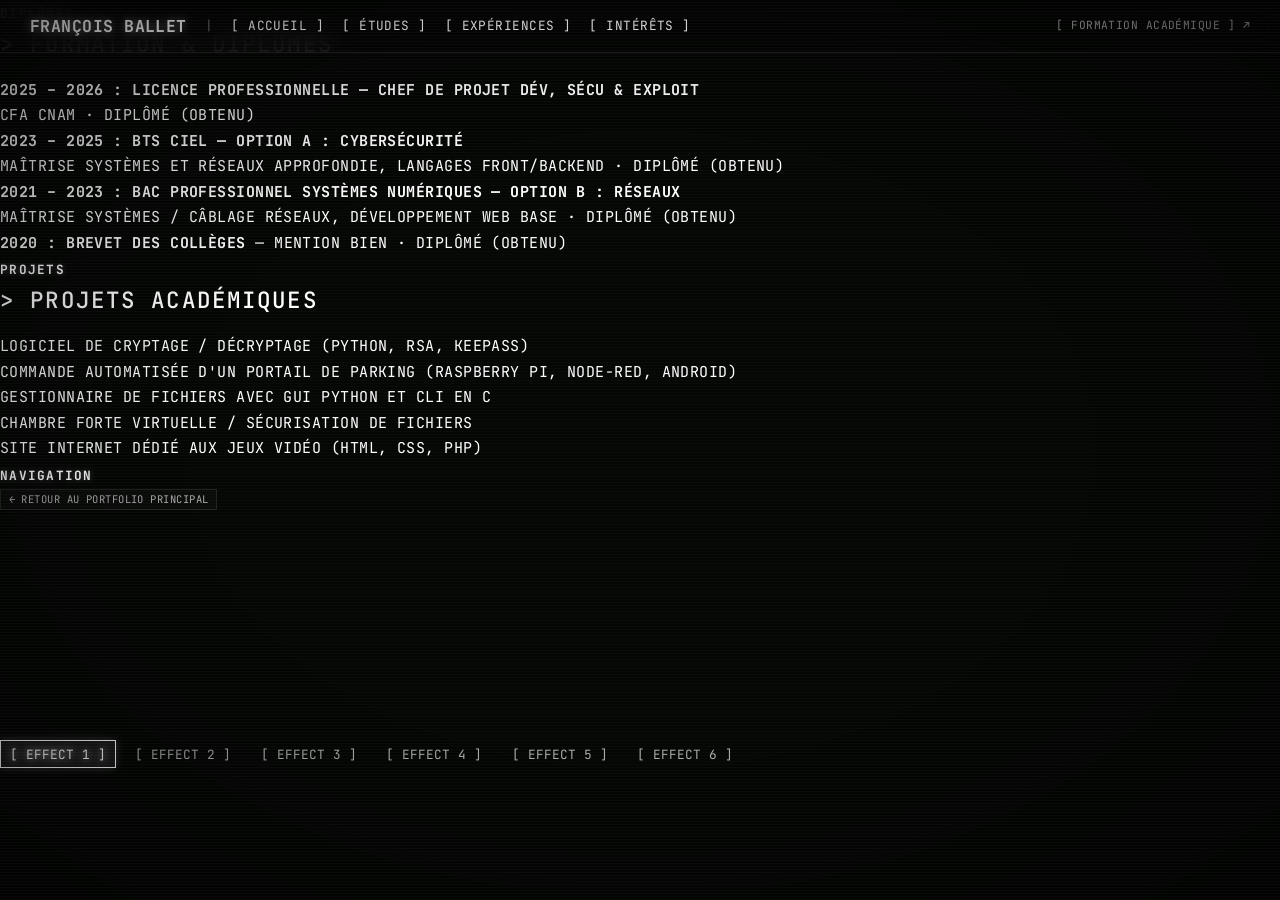
==== commit d2273bcc: "feat: add Diplômé status tags for Bac Pro, BTS CIEL, and Brevet in parcours and etudes" ====
--- a/Portfolio/cv-etudes.html
+++ b/Portfolio/cv-etudes.html
@@ -36,14 +36,14 @@
             </li>
             <li class="type-shuffle">
               <strong>2023 – 2025 : BTS CIEL — OPTION A : CYBERSÉCURITÉ</strong><br>
-              MAÎTRISE SYSTÈMES ET RÉSEAUX APPROFONDIE, LANGAGES FRONT/BACKEND
+              MAÎTRISE SYSTÈMES ET RÉSEAUX APPROFONDIE, LANGAGES FRONT/BACKEND · DIPLÔMÉ (OBTENU)
             </li>
             <li class="type-shuffle">
               <strong>2021 – 2023 : BAC PROFESSIONNEL SYSTÈMES NUMÉRIQUES — OPTION B : RÉSEAUX</strong><br>
-              MAÎTRISE SYSTÈMES / CÂBLAGE RÉSEAUX, DÉVELOPPEMENT WEB BASE
+              MAÎTRISE SYSTÈMES / CÂBLAGE RÉSEAUX, DÉVELOPPEMENT WEB BASE · DIPLÔMÉ (OBTENU)
             </li>
             <li class="type-shuffle">
-              <strong>2020 : BREVET DES COLLÈGES</strong> — MENTION BIEN
+              <strong>2020 : BREVET DES COLLÈGES</strong> — MENTION BIEN · DIPLÔMÉ (OBTENU)
             </li>
           </ul>
         </div>
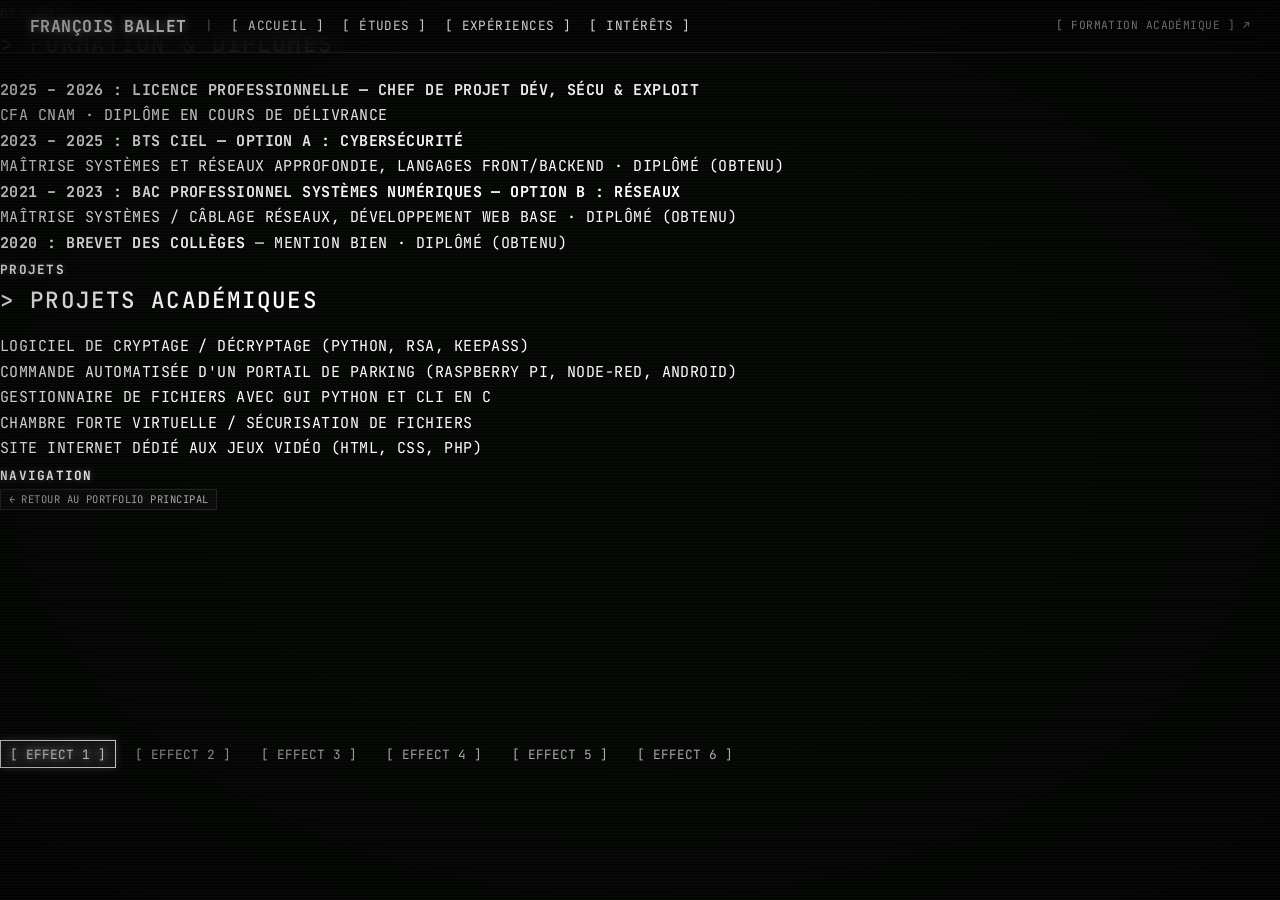
==== commit 80ba10f3: "fix: adjust Licence Pro status to degree in progress of administrative validation" ====
--- a/Portfolio/cv-etudes.html
+++ b/Portfolio/cv-etudes.html
@@ -32,7 +32,7 @@
           <ul>
             <li class="type-shuffle">
               <strong>2025 – 2026 : LICENCE PROFESSIONNELLE — CHEF DE PROJET DÉV, SÉCU & EXPLOIT</strong><br>
-              CFA CNAM · DIPLÔMÉ (OBTENU)
+              CFA CNAM · DIPLÔME EN COURS DE DÉLIVRANCE
             </li>
             <li class="type-shuffle">
               <strong>2023 – 2025 : BTS CIEL — OPTION A : CYBERSÉCURITÉ</strong><br>
